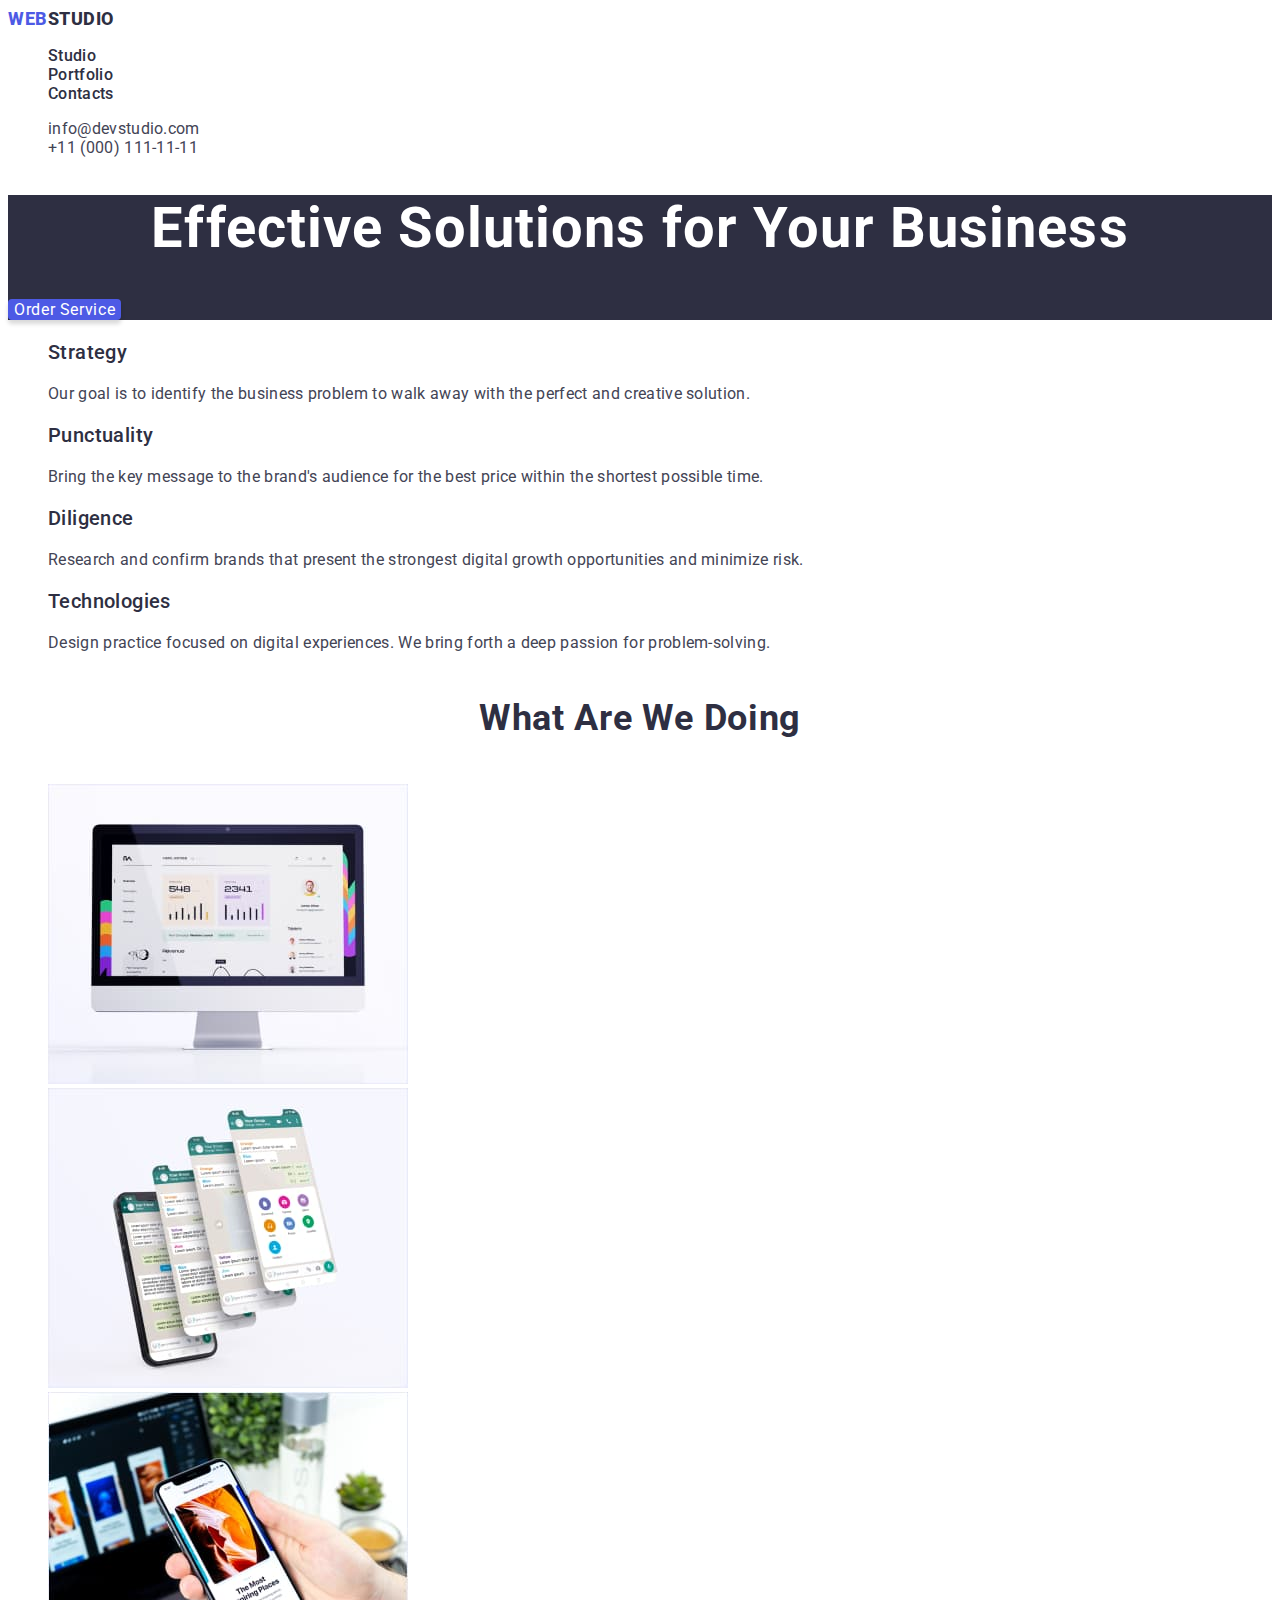
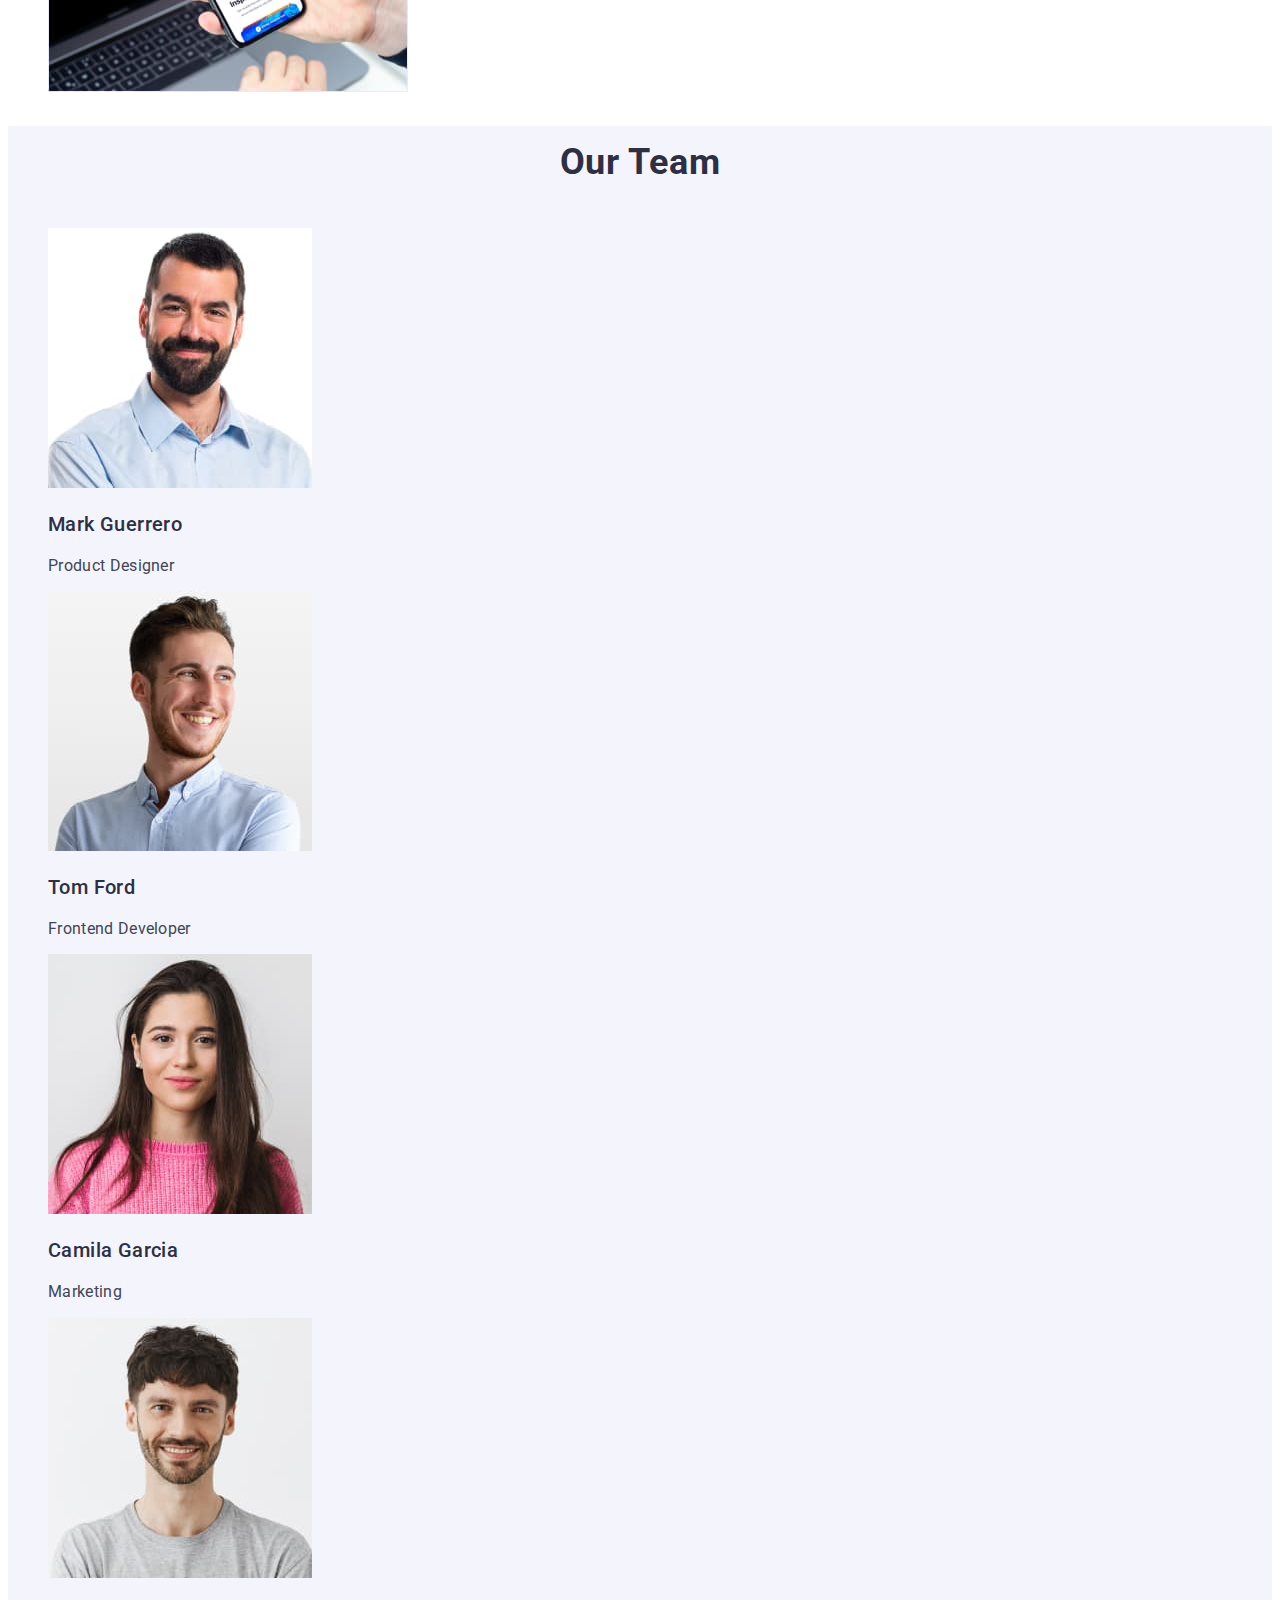
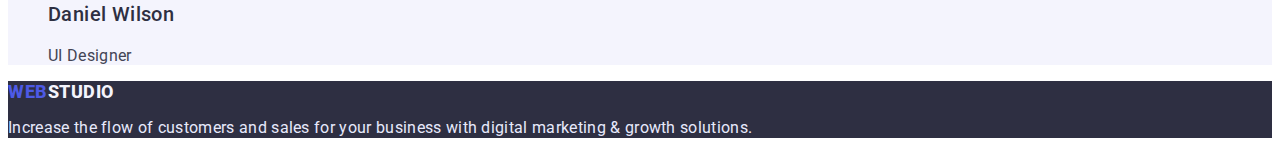
==== index.html @ bea1fcfd "Initial commit" ====
<!DOCTYPE html>
<html lang="en">
  <head>
    <meta charset="UTF-8" />
    <meta http-equiv="X-UA-Compatible" content="IE=edge" />
    <meta name="viewport" content="width=3, initial-scale=1.0" />
    <link rel="preconnect" href="https://fonts.googleapis.com" />
    <link rel="preconnect" href="https://fonts.gstatic.com" crossorigin />
    <link
      href="https://fonts.googleapis.com/css2?family=Raleway:wght@800&family=Roboto:wght@400;500;700;900&display=swap"
      rel="stylesheet"
    />
    <link rel="stylesheet" href="./css/style.css" />
    <title>Document</title>
  </head>
  <body>
    <header class="header">
      <nav class="header-navigation">
        <a class="header-logo link" href="./index.html"
          ><span class="header-logo-web">Web</span>Studio</a
        >
        <ul class="header-list list">
          <li class="header-item">
            <a class="header-link link" href="">Studio</a>
          </li>
          <li class="header-item">
            <a class="header-link link" href="./portfolio.html">Portfolio</a>
          </li>
          <li class="header-item">
            <a class="header-link link" href="">Contacts</a>
          </li>
        </ul>
      </nav>
      <address class="header-address">
        <ul class="header-address-list list">
          <li>
            <a class="header-mail link" href="mailto:info@devstudio.com"
              >info@devstudio.com</a
            >
          </li>
          <li>
            <a class="header-tel link" href="tel:+110001111111"
              >+11 (000) 111-11-11</a
            >
          </li>
        </ul>
      </address>
    </header>

    <main>
      <section class="subheader">
        <h1 class="subheader-heading">Effective Solutions for Your Business</h1>
        <button class="subheader-btn btn" type="button">Order Service</button>
      </section>
      <section class="features">
        <h2 class="features-heading"></h2>
        <ul class="features-list list">
          <li class="features-list-item">
            <h3 class="features-list-heading">Strategy</h3>
            <p class="features-list-descr">
              Our goal is to identify the business problem to walk away with the
              perfect and creative solution.
            </p>
          </li>
          <li class="features-list-item">
            <h3 class="features-list-heading">Punctuality</h3>
            <p class="features-list-descr">
              Bring the key message to the brand's audience for the best price
              within the shortest possible time.
            </p>
          </li>
          <li class="features-list-item">
            <h3 class="features-list-heading">Diligence</h3>
            <p class="features-list-descr">
              Research and confirm brands that present the strongest digital
              growth opportunities and minimize risk.
            </p>
          </li>
          <li class="features-list-item">
            <h3 class="features-list-heading">Technologies</h3>
            <p class="features-list-descr">
              Design practice focused on digital experiences. We bring forth a
              deep passion for problem-solving.
            </p>
          </li>
        </ul>
      </section>
      <section class="doing">
        <h2 class="doing-heading">What are we doing</h2>
        <ul class="doing-list list">
          <li>
            <img
              class="doing-img"
              src="./images/rectangle_1.jpg"
              alt="Сomputer screen displaying statistics"
              width="360"
            />
          </li>
          <li>
            <img
              class="doing-img"
              src="./images/rectangle_2.jpg"
              alt="Several tabs of correspondence in the messenger are displayed on the phone screen"
              width="360"
            />
          </li>
          <li>
            <img
              class="doing-img"
              src="./images/rectangle_3.jpg"
              alt="A phone with a nice picture on the screen and a laptop with nice pictures in the background"
              width="360"
            />
          </li>
        </ul>
      </section>
      <section class="team">
        <h2 class="team-heading">Our Team</h2>
        <ul class="team-list list">
          <li>
            <img
              class="team-img"
              src="./images/img_1.jpg"
              alt="Mark Guerrero"
              width="264"
            />
            <h3 class="team-name">Mark Guerrero</h3>
            <p class="team-position">Product Designer</p>
          </li>
          <li>
            <img
              class="team-img"
              src="./images/img_2.jpg"
              alt="Tom Ford"
              width="264"
            />
            <h3 class="team-name">Tom Ford</h3>
            <p class="team-position">Frontend Developer</p>
          </li>
          <li>
            <img
              class="team-img"
              src="./images/img_3.jpg"
              alt="Camila Garcia"
              width="264"
            />
            <h3 class="team-name">Camila Garcia</h3>
            <p class="team-position">Marketing</p>
          </li>
          <li>
            <img
              class="team-img"
              src="./images/img_4.jpg"
              alt="Daniel Wilson"
              width="264"
            />
            <h3 class="team-name">Daniel Wilson</h3>
            <p class="team-position">UI Designer</p>
          </li>
        </ul>
      </section>
    </main>

    <footer class="footer">
      <a class="footer-logo" href="./index.html"
        ><span class="footer-logo-web">Web</span>Studio</a
      >
      <p class="footer-descr">
        Increase the flow of customers and sales for your business with digital
        marketing & growth solutions.
      </p>
    </footer>
  </body>
</html>
---- css/style.css ----
:root {
  --brand-color-dark: #2e2f42;
  --brand-color-text: #434455;
  --brand-color-primary-brand: #4d5ae5;
  --brand-color-pressed-state: #404bbf;
  --brand-color-white: #fff;
  --brand-color-light: #f4f4fd;
  --brand-color-accent: #e7e9fc;
}

body {
  color: var(--brand-color-text);
  font-family: Roboto, sans-serif;
  font-size: 16px;
  background: #ffffff;
}

/* HEADER */

.header-logo {
  font-weight: 800;
  font-size: 18px;
  line-height: 1.2;
  letter-spacing: 0.03em;
  text-transform: uppercase;
  color: var(--brand-color-dark);
  text-decoration: none;
}

.header-logo-web {
  color: var(--brand-color-primary-brand);
}

.link {
  text-decoration: none;
}

.list {
  list-style: none;
}

.header-link {
  font-weight: 500;
  font-size: 16px;
  line-height: 1.2;
  letter-spacing: 0.02em;
  text-decoration: none;
  color: var(--brand-color-dark);
}

.header-link:hover,
.header-link:focus {
  color: var(--brand-color-pressed-state);
}

/* .header-link::after {
  content: "";
  height: 4px;
  background: #404bbf;
  border-radius: 2px;
} */

.header-address-list {
  list-style: none;
  font-style: normal;
}

.header-mail,
.header-tel {
  font-size: 16px;
  line-height: 1.2;
  letter-spacing: 0.02em;
  color: var(--brand-color-text);
  text-decoration: none;
}

.header-mail:hover,
.header-tel:hover,
.header-mail:focus,
.header-tel:focus {
  color: var(--brand-color-pressed-state);
}

/* SUBHEADER */

.subheader {
  background-color: var(--brand-color-dark);
}

.subheader-heading {
  font-weight: 700;
  font-size: 56px;
  /* line-height: 3; */
  text-align: center;
  letter-spacing: 0.02em;
  color: var(--brand-color-white);
}

.subheader-btn {
  background: var(--brand-color-primary-brand);
  box-shadow: 0px 4px 4px rgba(0, 0, 0, 0.15);
  border-radius: 4px;
  font-size: 16px;
  line-height: 1.2;
  align-items: center;
  letter-spacing: 0.04em;
  color: var(--brand-color-white);
  cursor: pointer;
  border: none;
}

.btn {
  font-family: inherit;
}

.subheader-btn:hover,
.subheader-btn:focus {
  background: var(--brand-color-pressed-state);
}

/* FEATURES */

.features-heading {
  display: none;
}

.features-list-heading {
  font-weight: 500;
  font-size: 20px;
  line-height: 1.2;
  letter-spacing: 0.02em;
  color: var(--brand-color-dark);
}

.features-list-descr {
  line-height: 1.2;
  letter-spacing: 0.02em;
}

/* DOING */

.doing-heading,
.team-heading {
  font-size: 36px;
  line-height: 2;
  text-align: center;
  letter-spacing: 0.02em;
  text-transform: capitalize;
  color: var(--brand-color-dark);
}

/* TEAM */

.team {
  background: var(--brand-color-light);
}

.team-name {
  font-weight: 500;
  font-size: 20px;
  line-height: 1.2;
  letter-spacing: 0.02em;
  color: var(--brand-color-dark);
}
.team-position {
  font-size: 16px;
  line-height: 1.2;
  letter-spacing: 0.02em;
}

/* PORTFOLIO */

.portfolio {
  background-color: var(--brand-color-white);
}

.portfolio-heading {
  display: none;
}

.portfolio-btn {
  font-size: 16px;
  line-height: 1.2;
  letter-spacing: 0.04em;
  color: var(--brand-color-primary-brand);
  background: var(--brand-color-light);
  border: 1px solid var(--brand-color-accent);
  border-radius: 4px;
  cursor: pointer;
}

.portfolio-btn:hover,
.portfolio-btn:focus {
  background: var(--brand-color-pressed-state);
  box-shadow: 0px 3px 1px rgba(0, 0, 0, 0.1), 0px 2px 1px rgba(0, 0, 0, 0.08),
    0px 2px 2px rgba(0, 0, 0, 0.12);
  border-radius: 4px;
  border-color: var(--brand-color-pressed-state);
  color: var(--brand-color-white);
}

.portfolio-content-heading {
  font-weight: 500;
  font-size: 20px;
  line-height: 1.2;
  letter-spacing: 0.02em;
  color: var(--brand-color-dark);
}

.portfolio-content-descr {
  font-size: 16px;
  line-height: 1.2;
  letter-spacing: 0.02em;
  color: var(--brand-color-text);
}

/* FOOTER */

.footer {
  background-color: var(--brand-color-dark);
}

.footer-logo {
  font-weight: 800;
  font-size: 18px;
  line-height: 1.2;
  letter-spacing: 0.03em;
  text-transform: uppercase;
  text-decoration: none;
  color: var(--brand-color-light);
}

.footer-logo-web {
  color: var(--brand-color-primary-brand);
}

.footer-descr {
  font-size: 16px;
  line-height: 1.2;
  letter-spacing: 0.02em;
  color: var(--brand-color-accent);
}
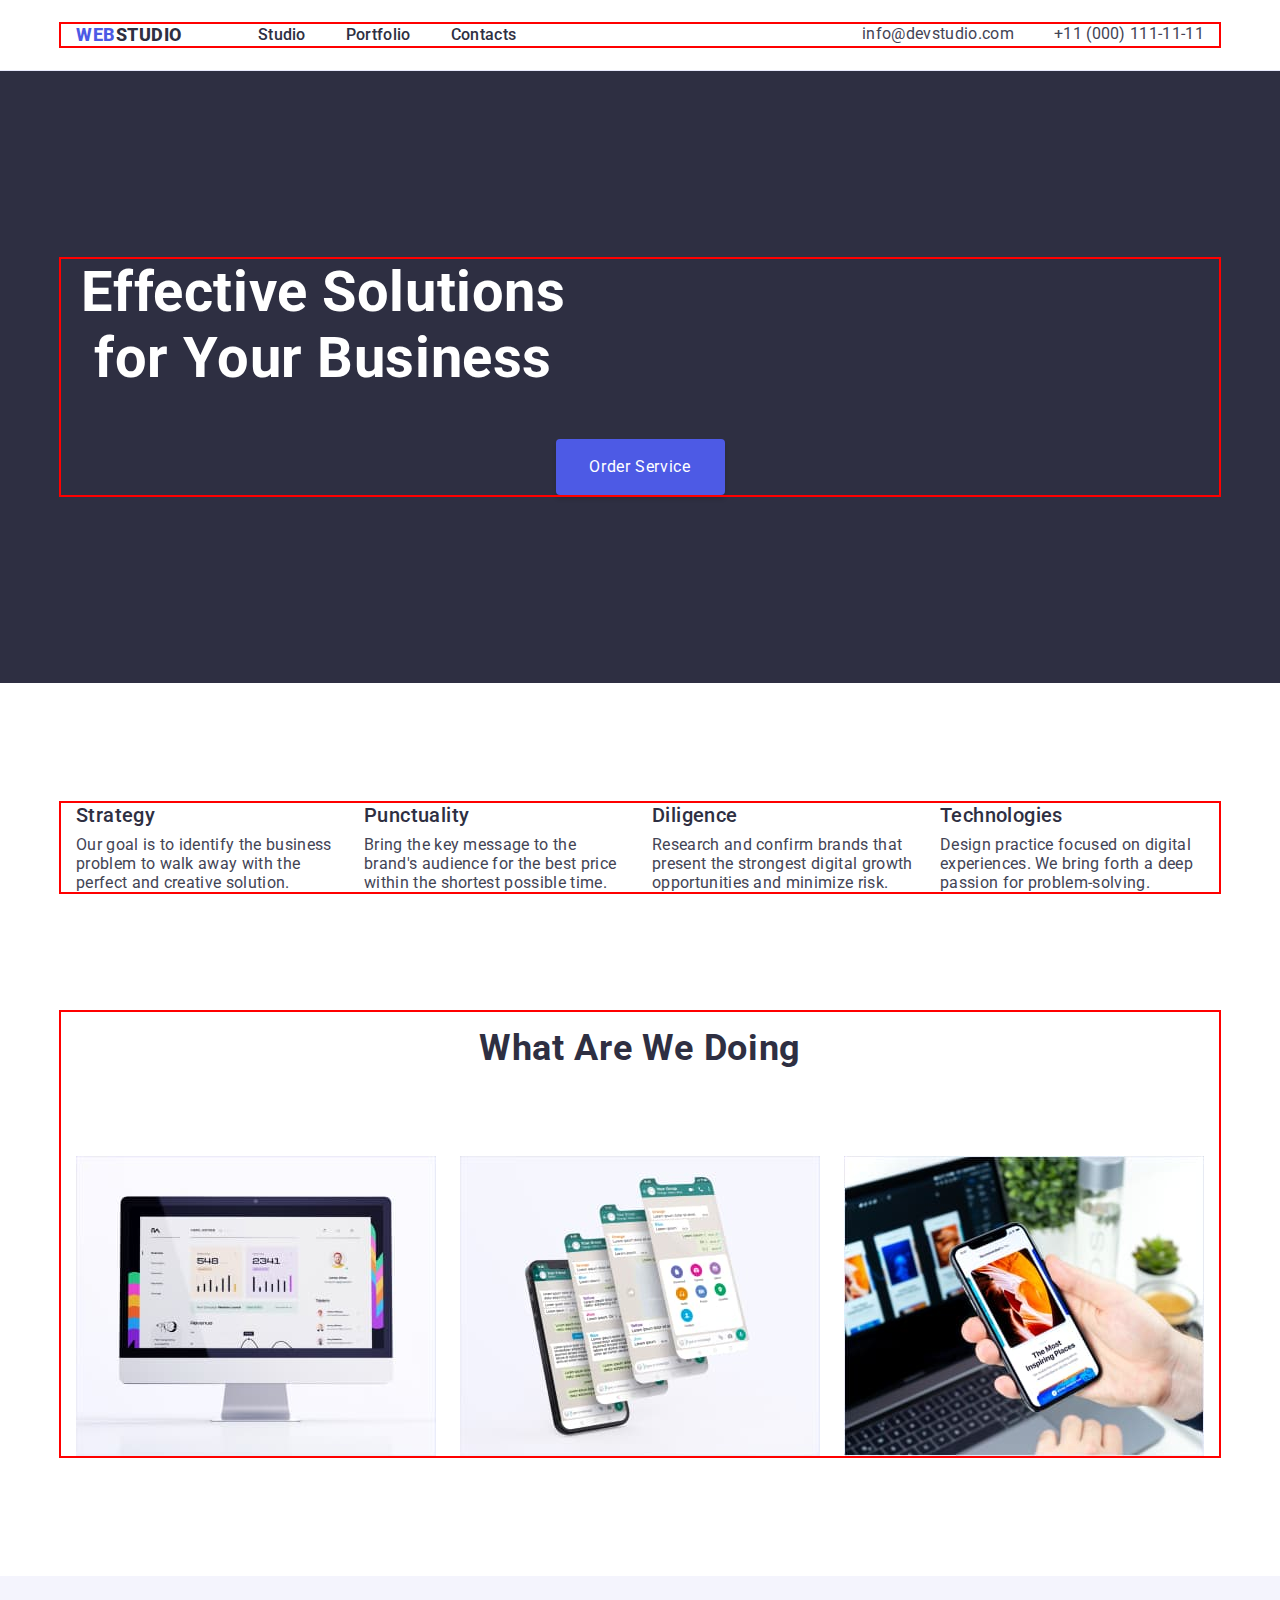
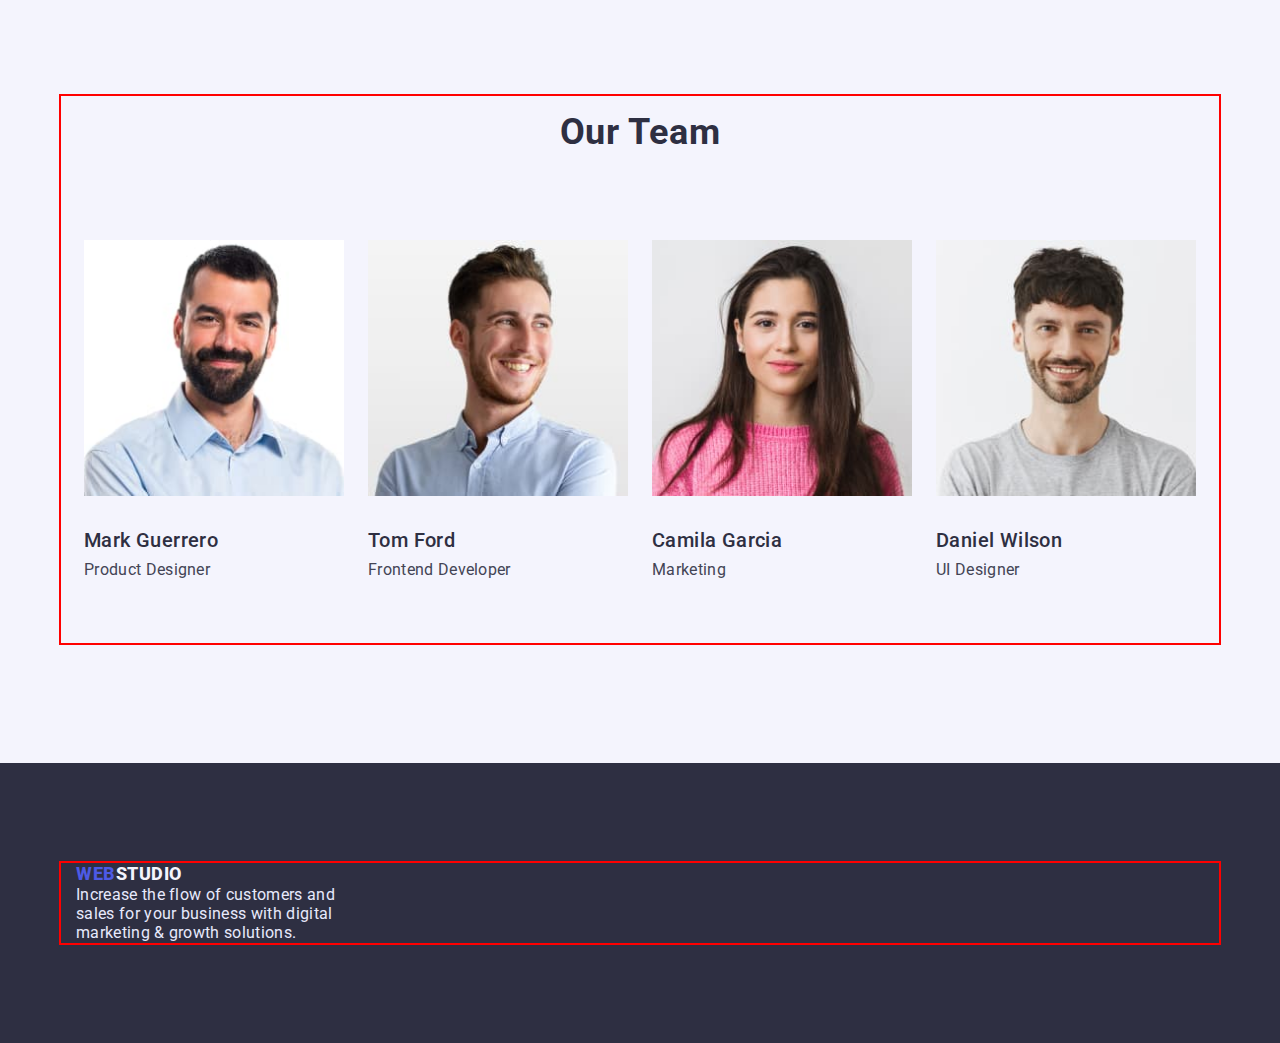
==== commit 2e1b3561: "create goit-markup-hw-03" ====
--- a/index.html
+++ b/index.html
@@ -14,161 +14,183 @@
     <title>Document</title>
   </head>
   <body>
-    <header class="header">
-      <nav class="header-navigation">
-        <a class="header-logo link" href="./index.html"
-          ><span class="header-logo-web">Web</span>Studio</a
-        >
-        <ul class="header-list list">
-          <li class="header-item">
-            <a class="header-link link" href="">Studio</a>
-          </li>
-          <li class="header-item">
-            <a class="header-link link" href="./portfolio.html">Portfolio</a>
-          </li>
-          <li class="header-item">
-            <a class="header-link link" href="">Contacts</a>
-          </li>
-        </ul>
-      </nav>
-      <address class="header-address">
-        <ul class="header-address-list list">
-          <li>
-            <a class="header-mail link" href="mailto:info@devstudio.com"
-              >info@devstudio.com</a
-            >
-          </li>
-          <li>
-            <a class="header-tel link" href="tel:+110001111111"
-              >+11 (000) 111-11-11</a
-            >
-          </li>
-        </ul>
-      </address>
+    <header class="header section">
+      <div class="container header-container">
+        <nav class="header-navigation">
+          <a class="header-logo link" href="./index.html"
+            ><span class="header-logo-web">Web</span>Studio</a
+          >
+          <ul class="header-list list">
+            <li class="header-item">
+              <a class="header-link link" href="">Studio</a>
+            </li>
+            <li class="header-item">
+              <a class="header-link link" href="./portfolio.html">Portfolio</a>
+            </li>
+            <li class="header-item">
+              <a class="header-link link" href="">Contacts</a>
+            </li>
+          </ul>
+        </nav>
+        <address class="header-address">
+          <ul class="header-address-list list">
+            <li>
+              <a class="header-mail link" href="mailto:info@devstudio.com"
+                >info@devstudio.com</a
+              >
+            </li>
+            <li>
+              <a class="header-tel link" href="tel:+110001111111"
+                >+11 (000) 111-11-11</a
+              >
+            </li>
+          </ul>
+        </address>
+      </div>
     </header>
 
     <main>
-      <section class="subheader">
-        <h1 class="subheader-heading">Effective Solutions for Your Business</h1>
-        <button class="subheader-btn btn" type="button">Order Service</button>
+      <section class="subheader section">
+        <div class="container subheader-container">
+          <h1 class="subheader-heading">
+            Effective Solutions for Your Business
+          </h1>
+          <button class="subheader-btn btn" type="button">Order Service</button>
+        </div>
       </section>
-      <section class="features">
-        <h2 class="features-heading"></h2>
-        <ul class="features-list list">
-          <li class="features-list-item">
-            <h3 class="features-list-heading">Strategy</h3>
-            <p class="features-list-descr">
-              Our goal is to identify the business problem to walk away with the
-              perfect and creative solution.
-            </p>
-          </li>
-          <li class="features-list-item">
-            <h3 class="features-list-heading">Punctuality</h3>
-            <p class="features-list-descr">
-              Bring the key message to the brand's audience for the best price
-              within the shortest possible time.
-            </p>
-          </li>
-          <li class="features-list-item">
-            <h3 class="features-list-heading">Diligence</h3>
-            <p class="features-list-descr">
-              Research and confirm brands that present the strongest digital
-              growth opportunities and minimize risk.
-            </p>
-          </li>
-          <li class="features-list-item">
-            <h3 class="features-list-heading">Technologies</h3>
-            <p class="features-list-descr">
-              Design practice focused on digital experiences. We bring forth a
-              deep passion for problem-solving.
-            </p>
-          </li>
-        </ul>
+      <section class="features section">
+        <div class="container">
+          <h2 class="features-heading"></h2>
+          <ul class="features-list list">
+            <li class="features-list-item">
+              <h3 class="features-list-heading">Strategy</h3>
+              <p class="features-list-descr">
+                Our goal is to identify the business problem to walk away with
+                the perfect and creative solution.
+              </p>
+            </li>
+            <li class="features-list-item">
+              <h3 class="features-list-heading">Punctuality</h3>
+              <p class="features-list-descr">
+                Bring the key message to the brand's audience for the best price
+                within the shortest possible time.
+              </p>
+            </li>
+            <li class="features-list-item">
+              <h3 class="features-list-heading">Diligence</h3>
+              <p class="features-list-descr">
+                Research and confirm brands that present the strongest digital
+                growth opportunities and minimize risk.
+              </p>
+            </li>
+            <li class="features-list-item">
+              <h3 class="features-list-heading">Technologies</h3>
+              <p class="features-list-descr">
+                Design practice focused on digital experiences. We bring forth a
+                deep passion for problem-solving.
+              </p>
+            </li>
+          </ul>
+        </div>
       </section>
-      <section class="doing">
-        <h2 class="doing-heading">What are we doing</h2>
-        <ul class="doing-list list">
-          <li>
-            <img
-              class="doing-img"
-              src="./images/rectangle_1.jpg"
-              alt="Сomputer screen displaying statistics"
-              width="360"
-            />
-          </li>
-          <li>
-            <img
-              class="doing-img"
-              src="./images/rectangle_2.jpg"
-              alt="Several tabs of correspondence in the messenger are displayed on the phone screen"
-              width="360"
-            />
-          </li>
-          <li>
-            <img
-              class="doing-img"
-              src="./images/rectangle_3.jpg"
-              alt="A phone with a nice picture on the screen and a laptop with nice pictures in the background"
-              width="360"
-            />
-          </li>
-        </ul>
+      <section class="doing section">
+        <div class="container">
+          <h2 class="doing-heading">What are we doing</h2>
+          <ul class="doing-list list">
+            <li class="doing-list-item">
+              <img
+                class="doing-img"
+                src="./images/rectangle_1.jpg"
+                alt="Сomputer screen displaying statistics"
+                width="360"
+              />
+            </li>
+            <li class="doing-list-item">
+              <img
+                class="doing-img"
+                src="./images/rectangle_2.jpg"
+                alt="Several tabs of correspondence in the messenger are displayed on the phone screen"
+                width="360"
+              />
+            </li>
+            <li class="doing-list-item">
+              <img
+                class="doing-img"
+                src="./images/rectangle_3.jpg"
+                alt="A phone with a nice picture on the screen and a laptop with nice pictures in the background"
+                width="360"
+              />
+            </li>
+          </ul>
+        </div>
       </section>
-      <section class="team">
-        <h2 class="team-heading">Our Team</h2>
-        <ul class="team-list list">
-          <li>
-            <img
-              class="team-img"
-              src="./images/img_1.jpg"
-              alt="Mark Guerrero"
-              width="264"
-            />
-            <h3 class="team-name">Mark Guerrero</h3>
-            <p class="team-position">Product Designer</p>
-          </li>
-          <li>
-            <img
-              class="team-img"
-              src="./images/img_2.jpg"
-              alt="Tom Ford"
-              width="264"
-            />
-            <h3 class="team-name">Tom Ford</h3>
-            <p class="team-position">Frontend Developer</p>
-          </li>
-          <li>
-            <img
-              class="team-img"
-              src="./images/img_3.jpg"
-              alt="Camila Garcia"
-              width="264"
-            />
-            <h3 class="team-name">Camila Garcia</h3>
-            <p class="team-position">Marketing</p>
-          </li>
-          <li>
-            <img
-              class="team-img"
-              src="./images/img_4.jpg"
-              alt="Daniel Wilson"
-              width="264"
-            />
-            <h3 class="team-name">Daniel Wilson</h3>
-            <p class="team-position">UI Designer</p>
-          </li>
-        </ul>
+      <section class="team section">
+        <div class="container">
+          <h2 class="team-heading">Our Team</h2>
+          <ul class="team-list list">
+            <li class="team-list-item">
+              <img
+                class="team-img"
+                src="./images/img_1.jpg"
+                alt="Mark Guerrero"
+                width="264"
+              />
+              <div class="team-img-signature">
+                <h3 class="team-name">Mark Guerrero</h3>
+                <p class="team-position">Product Designer</p>
+              </div>
+            </li>
+            <li class="team-list-item">
+              <img
+                class="team-img"
+                src="./images/img_2.jpg"
+                alt="Tom Ford"
+                width="264"
+              />
+              <div class="team-img-signature">
+                <h3 class="team-name">Tom Ford</h3>
+                <p class="team-position">Frontend Developer</p>
+              </div>
+            </li>
+            <li class="team-list-item">
+              <img
+                class="team-img"
+                src="./images/img_3.jpg"
+                alt="Camila Garcia"
+                width="264"
+              />
+              <div class="team-img-signature">
+                <h3 class="team-name">Camila Garcia</h3>
+                <p class="team-position">Marketing</p>
+              </div>
+            </li>
+            <li class="team-list-item">
+              <img
+                class="team-img"
+                src="./images/img_4.jpg"
+                alt="Daniel Wilson"
+                width="264"
+              />
+              <div class="team-img-signature">
+                <h3 class="team-name">Daniel Wilson</h3>
+                <p class="team-position">UI Designer</p>
+              </div>
+            </li>
+          </ul>
+        </div>
       </section>
     </main>
 
     <footer class="footer">
-      <a class="footer-logo" href="./index.html"
-        ><span class="footer-logo-web">Web</span>Studio</a
-      >
-      <p class="footer-descr">
-        Increase the flow of customers and sales for your business with digital
-        marketing & growth solutions.
-      </p>
+      <div class="container">
+        <a class="footer-logo" href="./index.html"
+          ><span class="footer-logo-web">Web</span>Studio</a
+        >
+        <p class="footer-descr">
+          Increase the flow of customers and sales for your business with
+          digital marketing & growth solutions.
+        </p>
+      </div>
     </footer>
   </body>
 </html>
--- a/css/style.css
+++ b/css/style.css
@@ -8,6 +8,49 @@
   --brand-color-accent: #e7e9fc;
 }
 
+p,
+h1,
+h2,
+h3,
+h4,
+h5,
+h6 {
+  margin: 0;
+}
+
+ul {
+  margin: 0;
+  padding-left: 0;
+}
+
+button {
+  cursor: pointer;
+}
+
+address {
+  font-style: normal;
+}
+
+img {
+  display: block;
+}
+
+* {
+  margin: 0;
+  padding: 0;
+  list-style: none;
+  box-sizing: border-box;
+}
+
+.container {
+  width: 100%;
+  max-width: 1158px;
+  padding-left: 15px;
+  padding-right: 15px;
+  margin: 0 auto;
+  outline: 2px solid red;
+}
+
 body {
   color: var(--brand-color-text);
   font-family: Roboto, sans-serif;
@@ -15,7 +58,31 @@
   background: #ffffff;
 }
 
-/* HEADER */
+.link {
+  text-decoration: none;
+}
+
+.list {
+  list-style: none;
+}
+
+/* ------------------------------ HEADER ------------------------------ */
+
+.header {
+  padding-top: 24px;
+  padding-bottom: 24px;
+  border-bottom: 1px solid var(--brand-color-accent);
+}
+
+.header-container {
+  display: flex;
+}
+
+.header-navigation {
+  display: flex;
+  align-items: center;
+  margin-right: auto;
+}
 
 .header-logo {
   font-weight: 800;
@@ -25,18 +92,16 @@
   text-transform: uppercase;
   color: var(--brand-color-dark);
   text-decoration: none;
+  margin-right: 76px;
 }
 
 .header-logo-web {
   color: var(--brand-color-primary-brand);
 }
 
-.link {
-  text-decoration: none;
-}
-
-.list {
-  list-style: none;
+.header-list {
+  display: flex;
+  gap: 40px;
 }
 
 .header-link {
@@ -53,16 +118,11 @@
   color: var(--brand-color-pressed-state);
 }
 
-/* .header-link::after {
-  content: "";
-  height: 4px;
-  background: #404bbf;
-  border-radius: 2px;
-} */
-
 .header-address-list {
+  display: flex;
   list-style: none;
   font-style: normal;
+  gap: 40px;
 }
 
 .header-mail,
@@ -81,22 +141,28 @@
   color: var(--brand-color-pressed-state);
 }
 
-/* SUBHEADER */
+/* ------------------------------ SUBHEADER ------------------------------ */
 
 .subheader {
   background-color: var(--brand-color-dark);
+  padding-top: 188px;
+  padding-bottom: 188px;
 }
 
 .subheader-heading {
+  max-width: 494px;
   font-weight: 700;
   font-size: 56px;
   /* line-height: 3; */
   text-align: center;
-  letter-spacing: 0.02em;
+  letter-spacing: 0.01em;
   color: var(--brand-color-white);
+  margin-bottom: 48px;
 }
 
 .subheader-btn {
+  min-width: 169px;
+  height: 56px;
   background: var(--brand-color-primary-brand);
   box-shadow: 0px 4px 4px rgba(0, 0, 0, 0.15);
   border-radius: 4px;
@@ -107,6 +173,8 @@
   color: var(--brand-color-white);
   cursor: pointer;
   border: none;
+  display: block;
+  margin: 0 auto;
 }
 
 .btn {
@@ -118,13 +186,29 @@
   background: var(--brand-color-pressed-state);
 }
 
-/* FEATURES */
+/* ------------------------------ FEATURES ------------------------------ */
+
+.features {
+  padding-top: 120px;
+  padding-bottom: 60px;
+}
 
 .features-heading {
   display: none;
 }
 
+.features-list {
+  display: flex;
+  justify-content: center;
+  gap: 24px;
+}
+
+/* .features-list-item {
+  width: calc((100% - 24px) / 4);
+} */
+
 .features-list-heading {
+  margin-bottom: 8px;
   font-weight: 500;
   font-size: 20px;
   line-height: 1.2;
@@ -133,14 +217,21 @@
 }
 
 .features-list-descr {
-  line-height: 1.2;
-  letter-spacing: 0.02em;
-}
-
-/* DOING */
+  max-width: 264px;
+  line-height: 1.2;
+  letter-spacing: 0.02em;
+}
+
+/* ------------------------------ DOING ------------------------------ */
+
+.doing {
+  padding-top: 60px;
+  padding-bottom: 120px;
+}
 
 .doing-heading,
 .team-heading {
+  margin-bottom: 72px;
   font-size: 36px;
   line-height: 2;
   text-align: center;
@@ -149,10 +240,41 @@
   color: var(--brand-color-dark);
 }
 
-/* TEAM */
+.doing-list {
+  display: flex;
+  justify-content: center;
+  gap: 24px;
+}
+
+/* .doing-list-item {
+  width: calc((100% - 24px) / 3);
+} */
+
+/* ------------------------------ TEAM ------------------------------ */
 
 .team {
   background: var(--brand-color-light);
+  padding-top: 120px;
+  padding-bottom: 120px;
+}
+
+.team-list {
+  display: flex;
+  justify-content: center;
+  gap: 24px;
+}
+
+.team-list-item {
+  padding-bottom: 32px;
+}
+
+.team-img {
+  max-width: 260px;
+}
+
+.team-img-signature {
+  padding-top: 32px;
+  padding-bottom: 32px;
 }
 
 .team-name {
@@ -161,16 +283,20 @@
   line-height: 1.2;
   letter-spacing: 0.02em;
   color: var(--brand-color-dark);
-}
+  margin-bottom: 8px;
+}
+
 .team-position {
   font-size: 16px;
   line-height: 1.2;
   letter-spacing: 0.02em;
 }
 
-/* PORTFOLIO */
+/* ------------------------------ PORTFOLIO ------------------------------ */
 
 .portfolio {
+  padding-top: 96px;
+  padding-bottom: 120px;
   background-color: var(--brand-color-white);
 }
 
@@ -178,7 +304,15 @@
   display: none;
 }
 
+.portfolio-navigation {
+  margin-bottom: 72px;
+  display: flex;
+  gap: 24px;
+  justify-content: center;
+}
+
 .portfolio-btn {
+  height: 48px;
   font-size: 16px;
   line-height: 1.2;
   letter-spacing: 0.04em;
@@ -187,6 +321,8 @@
   border: 1px solid var(--brand-color-accent);
   border-radius: 4px;
   cursor: pointer;
+  padding-left: 24px;
+  padding-right: 24px;
 }
 
 .portfolio-btn:hover,
@@ -199,7 +335,28 @@
   color: var(--brand-color-white);
 }
 
+.portfolio-content-list {
+  display: flex;
+  flex-wrap: wrap;
+  column-gap: 24px;
+  /* row-gap: 48px; */
+  justify-content: center;
+  flex-basis: calc((100% - 48px) / 3);
+}
+
+/* .portfolio-content-list-item {
+  /* width: calc((100% - 48px) / 3); */
+/* flex-basis: calc((100% - 48px) / 3); */
+
+/* Якщо задавати ширину таким чином, то елементи нерівномірно розміщуються, ніби створюються додаткові мерджіни справа до елементів в першому та другому ряді */
+
+.portfolio-content-img-signature {
+  padding-top: 32px;
+  padding-bottom: 32px;
+}
+
 .portfolio-content-heading {
+  margin-bottom: 8px;
   font-weight: 500;
   font-size: 20px;
   line-height: 1.2;
@@ -214,13 +371,16 @@
   color: var(--brand-color-text);
 }
 
-/* FOOTER */
+/* ------------------------------ FOOTER ------------------------------ */
 
 .footer {
   background-color: var(--brand-color-dark);
+  padding-top: 100px;
+  padding-bottom: 100px;
 }
 
 .footer-logo {
+  margin-bottom: 16px;
   font-weight: 800;
   font-size: 18px;
   line-height: 1.2;
@@ -235,6 +395,7 @@
 }
 
 .footer-descr {
+  max-width: 264px;
   font-size: 16px;
   line-height: 1.2;
   letter-spacing: 0.02em;
